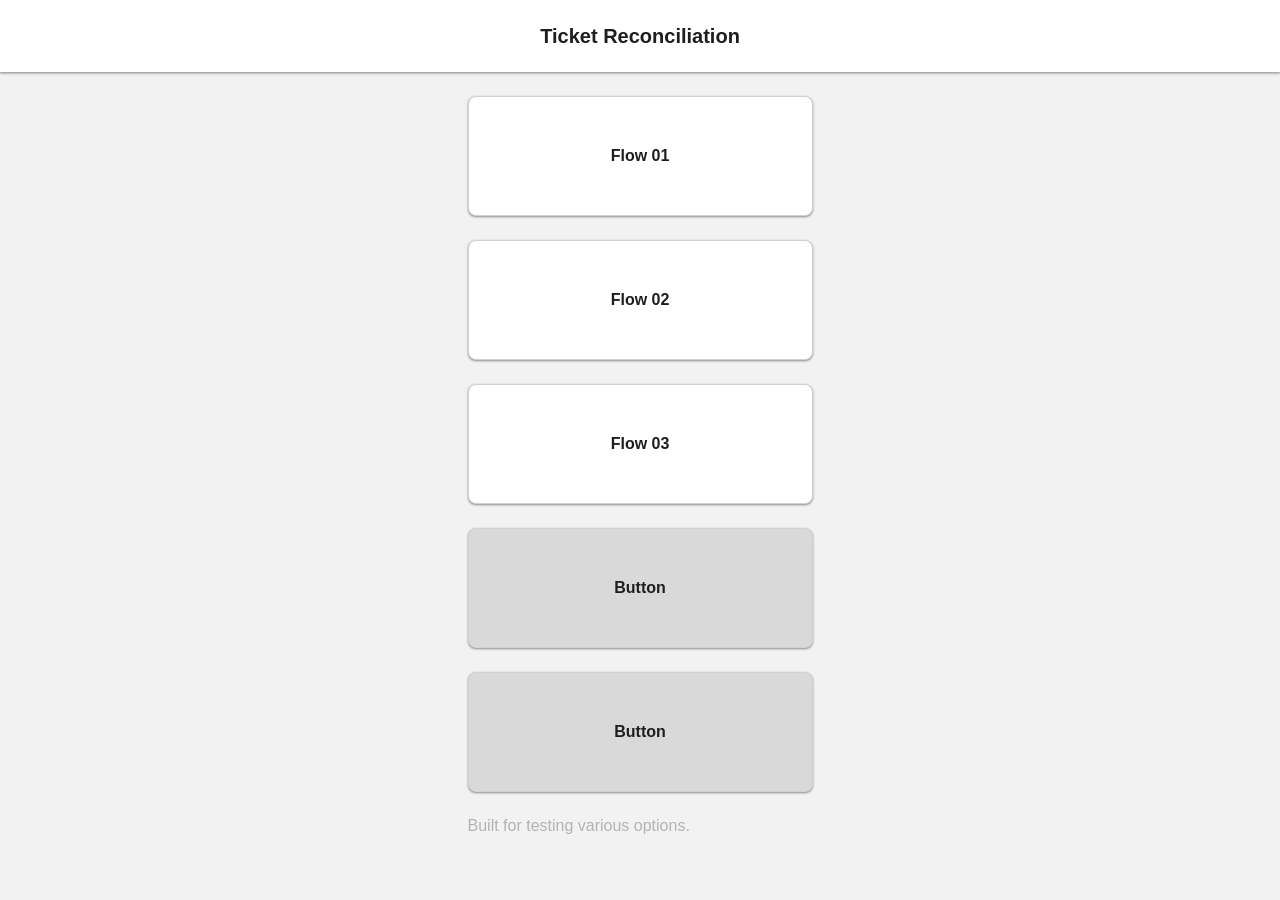
==== dashboard.html @ 20f0b169 "Add files via upload" ====
<!DOCTYPE html>
<html lang="en">
<head>
  <meta charset="UTF-8" />
  <meta name="viewport" content="width=device-width, initial-scale=1.0" />
  <title>Ticket Reconciliation Dashboard</title>
  <style>
    * {
      box-sizing: border-box;
    }

    body {
      margin: 0;
      font-family: Inter, Arial, Helvetica, sans-serif;
      background: #f2f2f2;
      color: #1e1e1e;
    }

    .dashboard {
      width: 100%;
      min-height: 100vh;
      background: #f2f2f2;
    }

    .topbar {
      width: 100%;
      background: #ffffff;
      padding: 24px;
      display: flex;
      align-items: center;
      justify-content: center;
      box-shadow: 0 1px 2px rgba(0, 0, 0, 0.3), 0 1px 3px 1px rgba(0, 0, 0, 0.15);
    }

    .topbar h1 {
      margin: 0;
      font-size: 20px;
      line-height: 1.2;
      font-weight: 700;
      text-align: center;
    }

    .content {
      padding: 24px;
      display: flex;
      flex-direction: column;
      gap: 24px;
      max-width: 393px;
      margin: 0 auto;
    }

    .card {
      width: 100%;
      min-height: 120px;
      border: 1px solid #d1d1d1;
      border-radius: 8px;
      background: #ffffff;
      display: flex;
      align-items: center;
      justify-content: center;
      padding: 16px;
      box-shadow: 0 1px 2px rgba(0, 0, 0, 0.3), 0 1px 3px rgba(0, 0, 0, 0.15);
      text-align: center;
    }

    .card.muted {
      background: #d9d9d9;
    }

    .card-label {
      margin: 0;
      font-size: 16px;
      line-height: 1.4;
      font-weight: 600;
    }

    .footer {
      margin-top: 0;
      font-size: 16px;
      line-height: 1.2;
      color: #b3b3b3;
    }
  </style>
</head>
<body>
  <main class="dashboard">
    <header class="topbar">
      <h1>Ticket Reconciliation</h1>
    </header>

    <section class="content">
      <div class="card"><p class="card-label">Flow 01</p></div>
      <div class="card"><p class="card-label">Flow 02</p></div>
      <div class="card"><p class="card-label">Flow 03</p></div>
      <div class="card muted"><p class="card-label">Button</p></div>
      <div class="card muted"><p class="card-label">Button</p></div>

      <div class="footer">Built for testing various options.</div>
    </section>
  </main>
</body>
</html>
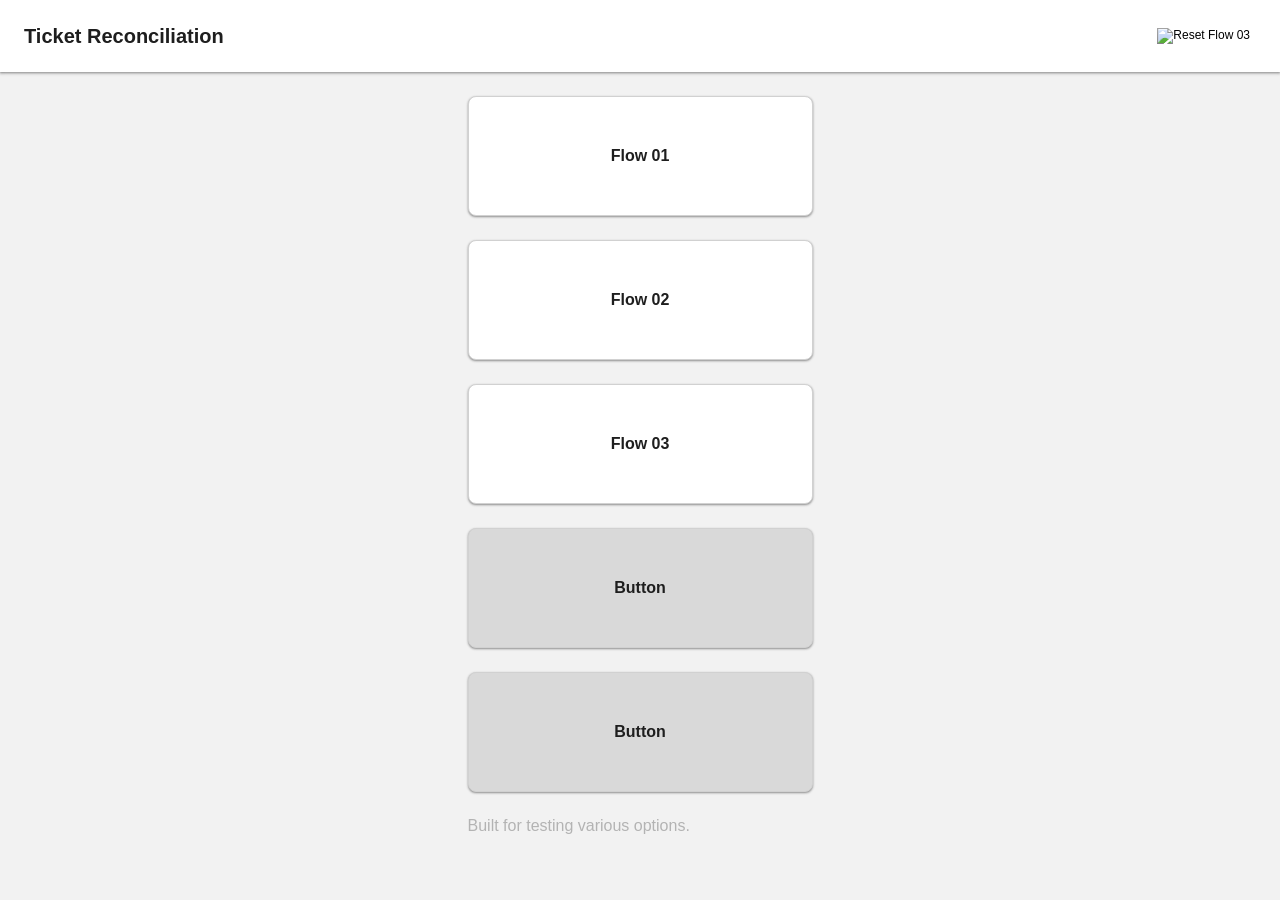
==== commit 37c48a59: "Add files via upload" ====
--- a/dashboard.html
+++ b/dashboard.html
@@ -27,8 +27,9 @@
       background: #ffffff;
       padding: 24px;
       display: flex;
-      align-items: center;
-      justify-content: center;
+      align-items: flex-start;
+      justify-content: flex-start;
+      position: relative;
       box-shadow: 0 1px 2px rgba(0, 0, 0, 0.3), 0 1px 3px 1px rgba(0, 0, 0, 0.15);
     }
 
@@ -38,6 +39,18 @@
       line-height: 1.2;
       font-weight: 700;
       text-align: center;
+    }
+
+    .refresh-button {
+      position: absolute;
+      right: 24px;
+      top: 50%;
+      border: none;
+      transform: translateY(-50%);
+      border-radius: 4px;
+      background: #ffffff;
+      font-size: 12px;
+      cursor: pointer;
     }
 
     .content {
@@ -63,6 +76,15 @@
       text-align: center;
     }
 
+    .card.actionable {
+      cursor: pointer;
+    }
+
+    .card.actionable:focus-visible {
+      outline: 2px solid #007bff;
+      outline-offset: 2px;
+    }
+
     .card.muted {
       background: #d9d9d9;
     }
@@ -80,23 +102,96 @@
       line-height: 1.2;
       color: #b3b3b3;
     }
+
+    .button{
+      border: none;
+      background: none;
+      padding: 0;
+      cursor: pointer;
+    }
   </style>
 </head>
 <body>
   <main class="dashboard">
     <header class="topbar">
       <h1>Ticket Reconciliation</h1>
+      <button class="refresh-button" id="resetFlowThreeButton" type="button" aria-label="Reset Flow 03 to uncounted">
+        <img src="assets/cached.svg" alt="Reset Flow 03" width="22" height="16">
+      </button>
     </header>
 
     <section class="content">
       <div class="card"><p class="card-label">Flow 01</p></div>
       <div class="card"><p class="card-label">Flow 02</p></div>
-      <div class="card"><p class="card-label">Flow 03</p></div>
+      <div class="card actionable" id="flow03Card" role="button" tabindex="0" aria-label="Open Flow 03"><p class="card-label">Flow 03</p></div>
       <div class="card muted"><p class="card-label">Button</p></div>
       <div class="card muted"><p class="card-label">Button</p></div>
 
       <div class="footer">Built for testing various options.</div>
     </section>
   </main>
+
+  <script>
+    (function () {
+      var FLOW_THREE_STORAGE_KEY = 'flowThree.ticketState.v1';
+      var flow03Card = document.getElementById('flow03Card');
+      var resetFlowThreeButton = document.getElementById('resetFlowThreeButton');
+
+      function resetFlowThreeState() {
+        var rawState = window.localStorage.getItem(FLOW_THREE_STORAGE_KEY);
+        if (!rawState) {
+          window.alert('Flow 03 is already reset.');
+          return;
+        }
+
+        var parsedState = null;
+        try {
+          parsedState = JSON.parse(rawState);
+        } catch (error) {
+          parsedState = null;
+        }
+
+        if (!parsedState || !Array.isArray(parsedState.tickets)) {
+          window.localStorage.removeItem(FLOW_THREE_STORAGE_KEY);
+          window.alert('Flow 03 has been reset to uncounted.');
+          return;
+        }
+
+        parsedState.tickets = parsedState.tickets.map(function (ticket) {
+          return Object.assign({}, ticket, {
+            quantity: null,
+            totalPrice: 0,
+            updatedBy: null,
+            lastScannedCode: '',
+            lastUpdatedAt: ''
+          });
+        });
+
+        parsedState.updatedAt = new Date().toISOString();
+        window.localStorage.setItem(FLOW_THREE_STORAGE_KEY, JSON.stringify(parsedState));
+        window.alert('Flow 03 has been reset to uncounted.');
+      }
+
+      if (resetFlowThreeButton) {
+        resetFlowThreeButton.addEventListener('click', resetFlowThreeState);
+      }
+
+      if (!flow03Card) {
+        return;
+      }
+
+      function openFlowThree() {
+        window.location.href = 'flowThree.html';
+      }
+
+      flow03Card.addEventListener('click', openFlowThree);
+      flow03Card.addEventListener('keydown', function (event) {
+        if (event.key === 'Enter' || event.key === ' ') {
+          event.preventDefault();
+          openFlowThree();
+        }
+      });
+    })();
+  </script>
 </body>
 </html>
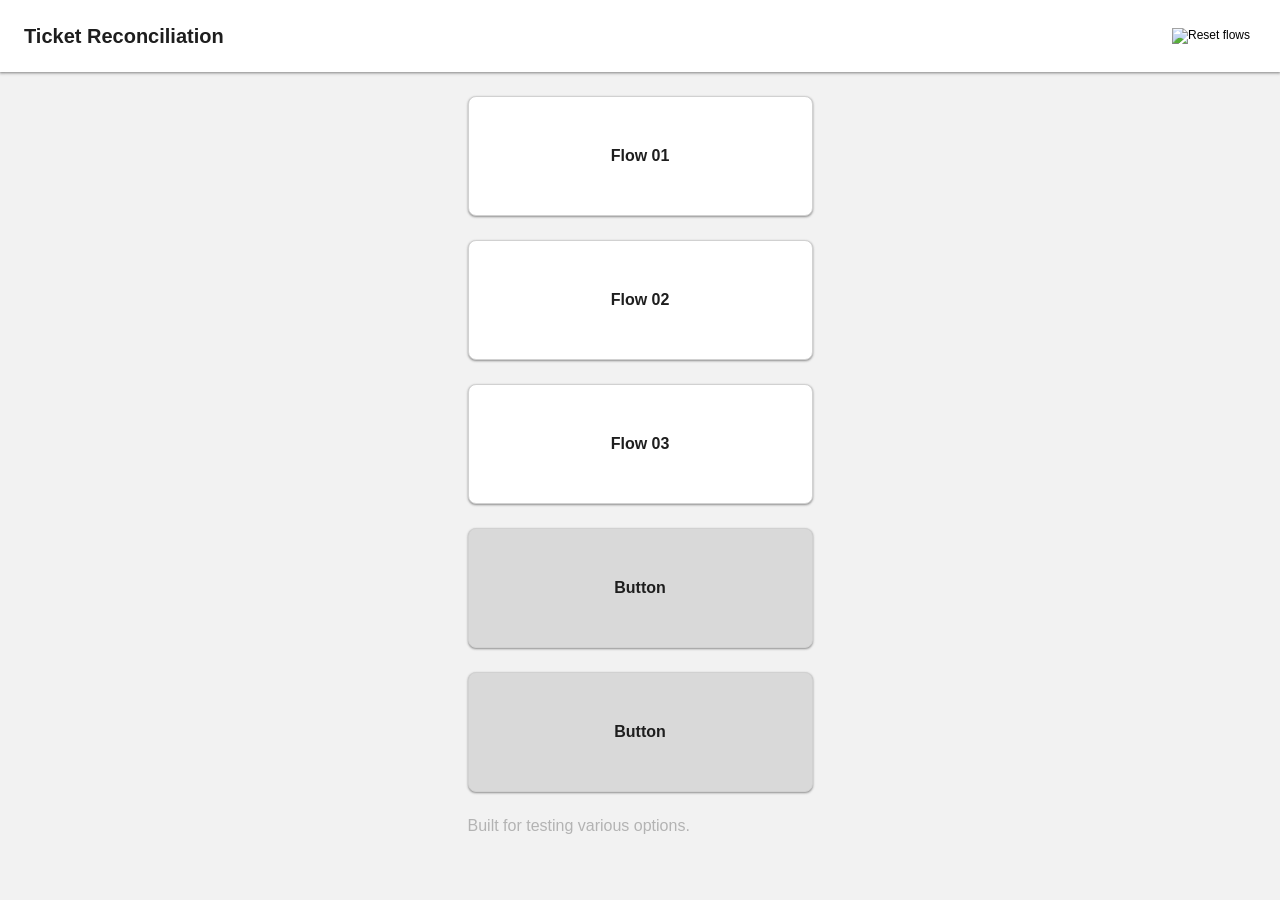
==== commit 4b07cb65: "Add files via upload" ====
--- a/dashboard.html
+++ b/dashboard.html
@@ -115,14 +115,14 @@
   <main class="dashboard">
     <header class="topbar">
       <h1>Ticket Reconciliation</h1>
-      <button class="refresh-button" id="resetFlowThreeButton" type="button" aria-label="Reset Flow 03 to uncounted">
-        <img src="assets/cached.svg" alt="Reset Flow 03" width="22" height="16">
+      <button class="refresh-button" id="resetFlowThreeButton" type="button" aria-label="Reset Flow 02 and Flow 03">
+        <img src="assets/cached.svg" alt="Reset flows" width="22" height="16">
       </button>
     </header>
 
     <section class="content">
       <div class="card"><p class="card-label">Flow 01</p></div>
-      <div class="card"><p class="card-label">Flow 02</p></div>
+      <div class="card actionable" id="flow02Card" role="button" tabindex="0" aria-label="Open Flow 02"><p class="card-label">Flow 02</p></div>
       <div class="card actionable" id="flow03Card" role="button" tabindex="0" aria-label="Open Flow 03"><p class="card-label">Flow 03</p></div>
       <div class="card muted"><p class="card-label">Button</p></div>
       <div class="card muted"><p class="card-label">Button</p></div>
@@ -134,46 +134,32 @@
   <script>
     (function () {
       var FLOW_THREE_STORAGE_KEY = 'flowThree.ticketState.v1';
+      var FLOW_TWO_STORAGE_KEY = 'flowTwo.scannedItems.v1';
+      var flow02Card = document.getElementById('flow02Card');
       var flow03Card = document.getElementById('flow03Card');
       var resetFlowThreeButton = document.getElementById('resetFlowThreeButton');
 
       function resetFlowThreeState() {
-        var rawState = window.localStorage.getItem(FLOW_THREE_STORAGE_KEY);
-        if (!rawState) {
-          window.alert('Flow 03 is already reset.');
-          return;
-        }
-
-        var parsedState = null;
-        try {
-          parsedState = JSON.parse(rawState);
-        } catch (error) {
-          parsedState = null;
-        }
-
-        if (!parsedState || !Array.isArray(parsedState.tickets)) {
-          window.localStorage.removeItem(FLOW_THREE_STORAGE_KEY);
-          window.alert('Flow 03 has been reset to uncounted.');
-          return;
-        }
-
-        parsedState.tickets = parsedState.tickets.map(function (ticket) {
-          return Object.assign({}, ticket, {
-            quantity: null,
-            totalPrice: 0,
-            updatedBy: null,
-            lastScannedCode: '',
-            lastUpdatedAt: ''
-          });
-        });
-
-        parsedState.updatedAt = new Date().toISOString();
-        window.localStorage.setItem(FLOW_THREE_STORAGE_KEY, JSON.stringify(parsedState));
-        window.alert('Flow 03 has been reset to uncounted.');
+        window.localStorage.removeItem(FLOW_THREE_STORAGE_KEY);
+        window.localStorage.removeItem(FLOW_TWO_STORAGE_KEY);
+        window.alert('Flow 02 and Flow 03 have been reset.');
       }
 
       if (resetFlowThreeButton) {
         resetFlowThreeButton.addEventListener('click', resetFlowThreeState);
+      }
+
+      if (flow02Card) {
+        flow02Card.addEventListener('click', function () {
+          window.location.href = 'flowTwo.html';
+        });
+
+        flow02Card.addEventListener('keydown', function (event) {
+          if (event.key === 'Enter' || event.key === ' ') {
+            event.preventDefault();
+            window.location.href = 'flowTwo.html';
+          }
+        });
       }
 
       if (!flow03Card) {
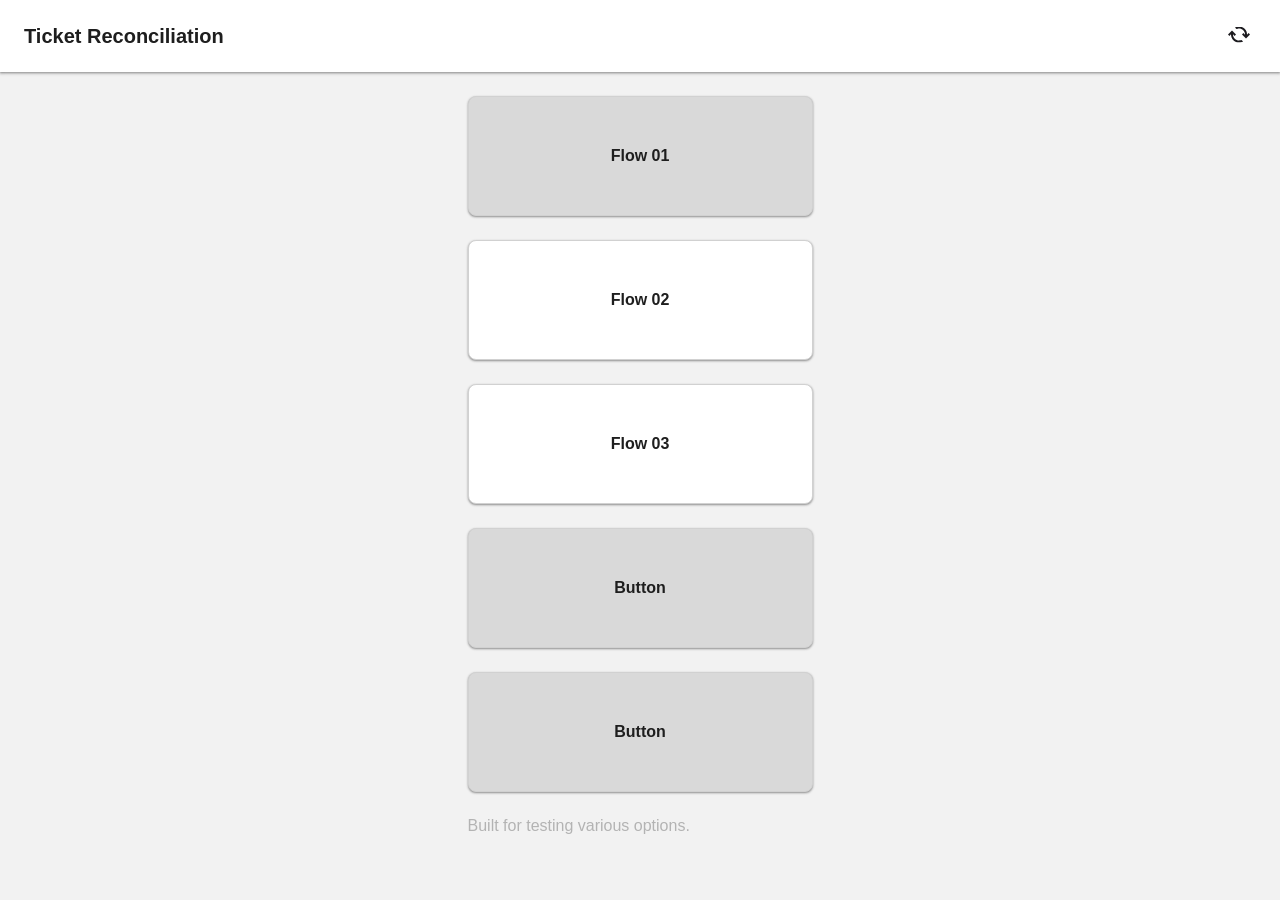
==== commit a8f4f1d7: "Add files via upload" ====
--- a/dashboard.html
+++ b/dashboard.html
@@ -121,7 +121,7 @@
     </header>
 
     <section class="content">
-      <div class="card"><p class="card-label">Flow 01</p></div>
+      <div class="card muted" aria-disabled="true"><p class="card-label">Flow 01</p></div>
       <div class="card actionable" id="flow02Card" role="button" tabindex="0" aria-label="Open Flow 02"><p class="card-label">Flow 02</p></div>
       <div class="card actionable" id="flow03Card" role="button" tabindex="0" aria-label="Open Flow 03"><p class="card-label">Flow 03</p></div>
       <div class="card muted"><p class="card-label">Button</p></div>
